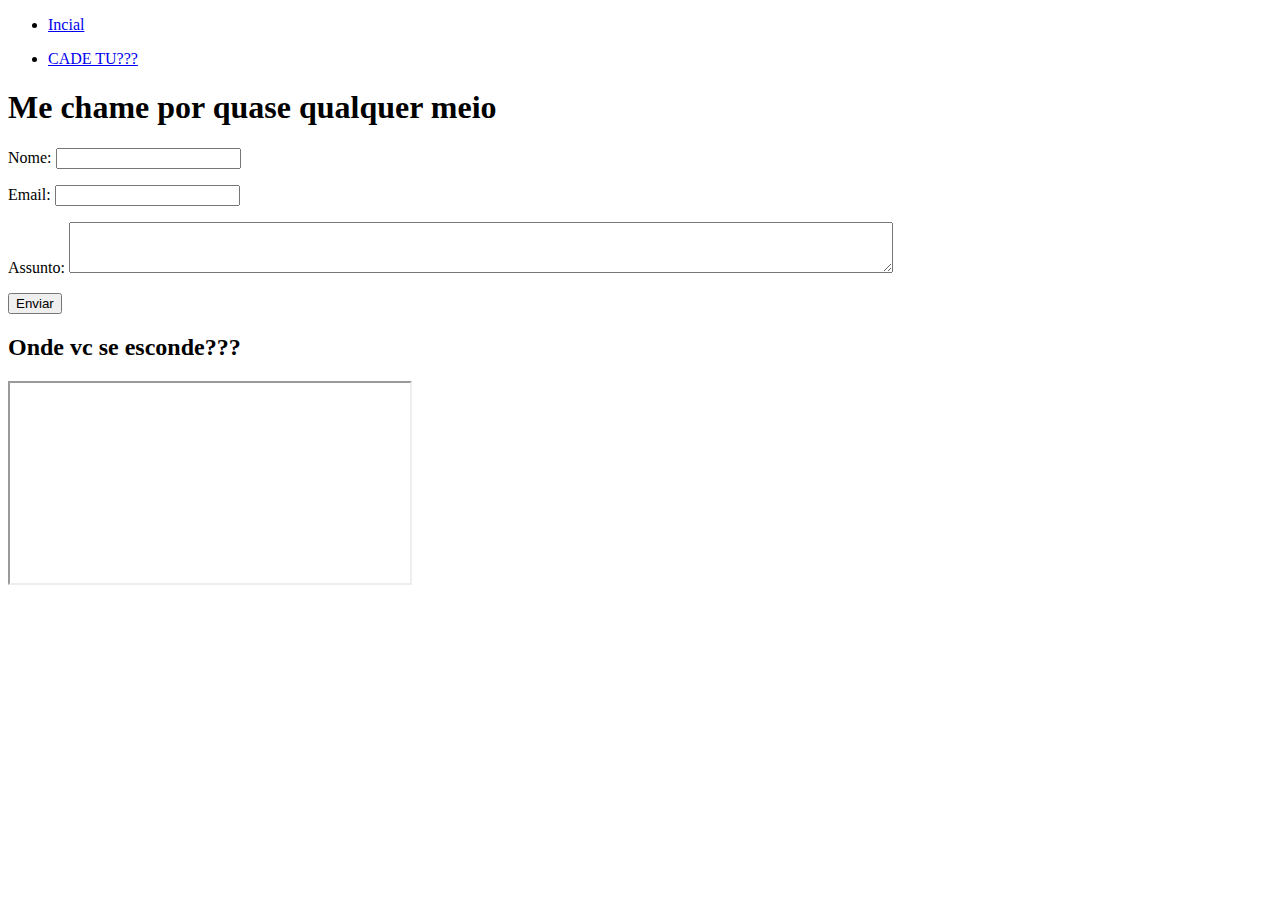
==== contato.html @ 16c5e08f "Fundamentos HTML" ====
﻿<!DOCTYPE html>

<html lang="pt-br" >
<head>
    <meta charset="utf-8" />
    <title>Como me achar???</title>
</head>
<body>
    <ul>
        <li>
            <a href="index.html">Incial</a>
        </li>
    </ul>
    <ul>

        <li>
            <a href="contato.html">CADE TU???</a>
        </li>

    </ul>

    <h1>Me chame por quase qualquer meio</h1>

    <form>
        <p> <label for="nome"> Nome:</label> <input type="text" id="nome"></p>
        <p> <label for="email"> Email:</label> <input type="email" id="email"></p>
        <p></p>
        <p>  <label for="assunto"> Assunto:</label> <textarea name="Assunto" id="Assunto" cols="100" rows="3"></textarea> </p>
        <button>Enviar</button>
    </form>
    <h2>Onde vc se esconde???</h2>

    <iframe src="https://www.google.com/maps/embed?pb=!1m18!1m12!1m3!1d14636.69263680234!2d-46.59300917004453!3d-23.49027170548993!2m3!1f0!2f0!3f0!3m2!1i1024!2i768!4f13.1!3m3!1m2!1s0x94cef5f9d2bb7b77%3A0xd1daad7615634760!2sVila%20Medeiros%2C%20S%C3%A3o%20Paulo%20-%20SP!5e0!3m2!1spt-BR!2sbr!4v1661355495135!5m2!1spt-BR!2sbr" 
            width="400" height="200" 
            style="border:2;" 
            allowfullscreen="" 
            loading="lazy" 
            referrerpolicy="no-referrer-when-downgrade"></iframe>

</body>
</html>
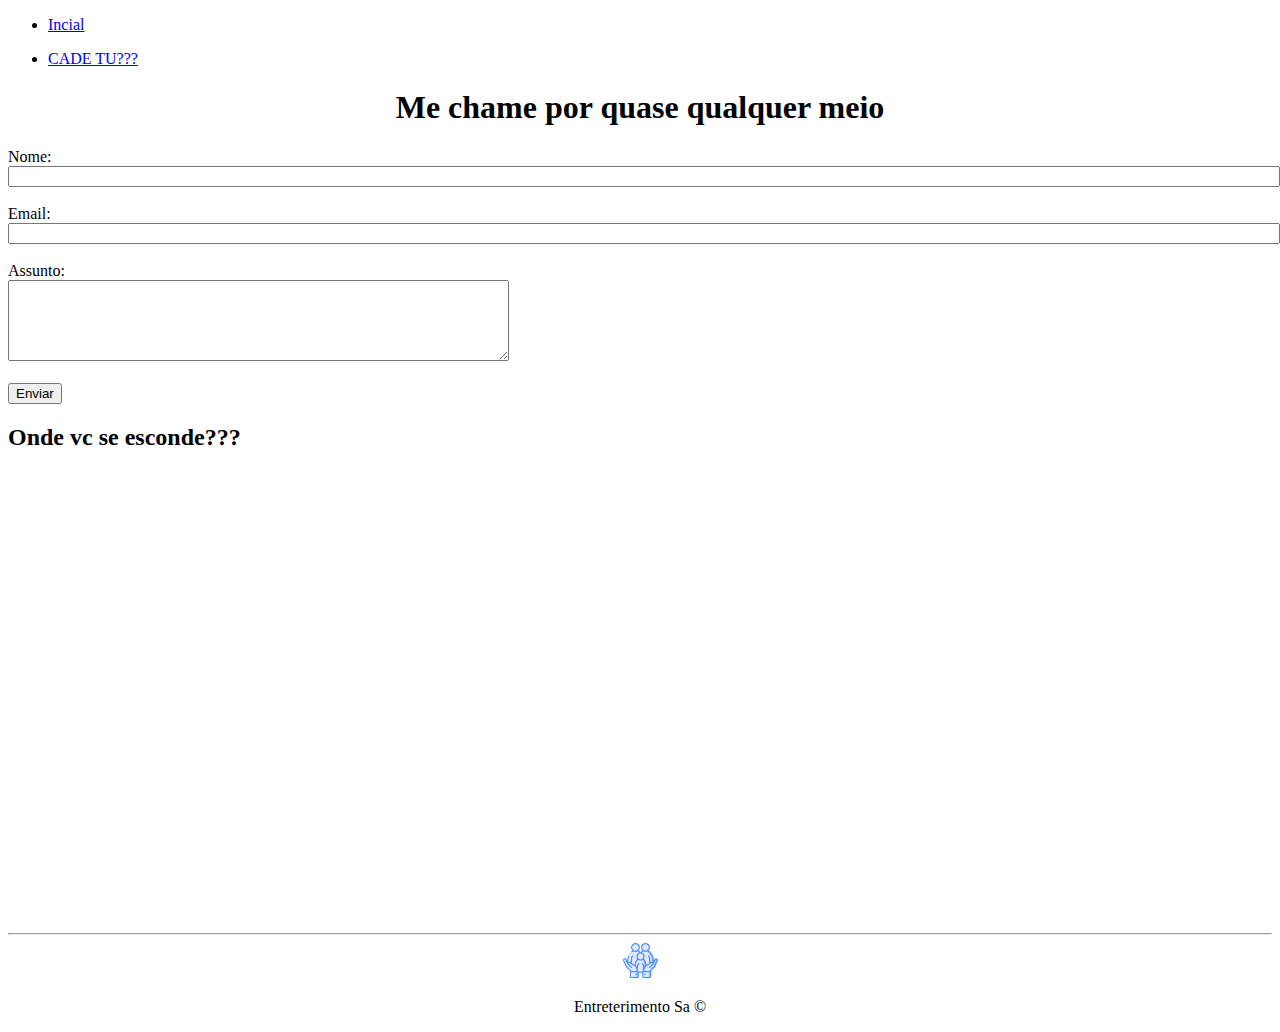
==== commit bdbe0705: "Js Css" ====
--- a/contato.html
+++ b/contato.html
@@ -1,10 +1,12 @@
 ﻿<!DOCTYPE html>
 
-<html lang="pt-br" >
+<html lang="pt-br">
+<link rel="stylesheet" href="assets/style/style.css">
 <head>
     <meta charset="utf-8" />
     <title>Como me achar???</title>
 </head>
+
 <body>
     <ul>
         <li>
@@ -19,23 +21,49 @@
 
     </ul>
 
-    <h1>Me chame por quase qualquer meio</h1>
+    <h1 class="center">Me chame por quase qualquer meio</h1>
 
     <form>
-        <p> <label for="nome"> Nome:</label> <input type="text" id="nome"></p>
-        <p> <label for="email"> Email:</label> <input type="email" id="email"></p>
-        <p></p>
-        <p>  <label for="assunto"> Assunto:</label> <textarea name="Assunto" id="Assunto" cols="100" rows="3"></textarea> </p>
-        <button>Enviar</button>
+        <label for="nome"> Nome:</label> <br>
+        <input type="text" id="nome" onkeyup="validaNome()">
+        <div id="txtNome"> </div>
+        <br>
+        <label for="email"> Email:</label> <br>
+        <input type="email" id="email" onkeyup="validaEmail()">
+        <div id="txtEmail"> </div>
+        <br>
+        <label for="assunto"> Assunto:</label> <br>
+        <textarea type="assunto" id="assunto" cols="60" rows="5" onkeyup='validaAssunto()'></textarea>
+        <div id="txtAssunto"></div>
+        <br>
+        <button onclick="enviar()">Enviar</button>
     </form>
+
+
     <h2>Onde vc se esconde???</h2>
 
-    <iframe src="https://www.google.com/maps/embed?pb=!1m18!1m12!1m3!1d14636.69263680234!2d-46.59300917004453!3d-23.49027170548993!2m3!1f0!2f0!3f0!3m2!1i1024!2i768!4f13.1!3m3!1m2!1s0x94cef5f9d2bb7b77%3A0xd1daad7615634760!2sVila%20Medeiros%2C%20S%C3%A3o%20Paulo%20-%20SP!5e0!3m2!1spt-BR!2sbr!4v1661355495135!5m2!1spt-BR!2sbr" 
-            width="400" height="200" 
-            style="border:2;" 
-            allowfullscreen="" 
-            loading="lazy" 
-            referrerpolicy="no-referrer-when-downgrade"></iframe>
+    <iframe
+        src="https://www.google.com/maps/embed?pb=!1m18!1m12!1m3!1d14636.69263680234!2d-46.59300917004453!3d-23.49027170548993!2m3!1f0!2f0!3f0!3m2!1i1024!2i768!4f13.1!3m3!1m2!1s0x94cef5f9d2bb7b77%3A0xd1daad7615634760!2sVila%20Medeiros%2C%20S%C3%A3o%20Paulo%20-%20SP!5e0!3m2!1spt-BR!2sbr!4v1661814443713!5m2!1spt-BR!2sbr"
+        width="600" height="450" style="border:0;" allowfullscreen="" loading="lazy"
+        referrerpolicy="no-referrer-when-downgrade" onmousemove='mapazoom()' onmouseout="mapanormal()" id="mapa">
+    </iframe>
 
+
+    <footer>
+        <hr>
+        <div class="container">
+            <a href="https://www.naointendo.com.br/" target="_blank">
+                <img class="tamanho" src="assets/img/assistencia-social.png" alt="logo assitencia">
+            </a>
+        </div>
+
+        <p class="center">
+
+            Entreterimento Sa &copy;
+        </p>
+    </footer>
+
+    <script src="assets/js/script.js"></script>
 </body>
+
 </html>--- a/assets/style/style.css
+++ b/assets/style/style.css
@@ -0,0 +1,29 @@
+/*estilo pagina index*/
+.center{
+    
+    text-align:  center;
+}
+
+/* flex box */
+.container{
+    display: flex;
+    flex-flow: row ;
+    justify-content: center;
+    align-items: center;
+}
+/* menu config*/
+#menu li {
+    display: inline;
+    padding: 30px;
+    text-decoration: none;
+}
+#menu li a:hover{
+    color: chartreuse;
+}
+.modimg{
+    border-radius: 15%;
+}
+.tamanho{
+    width: 35px;
+    height: 35px;
+}